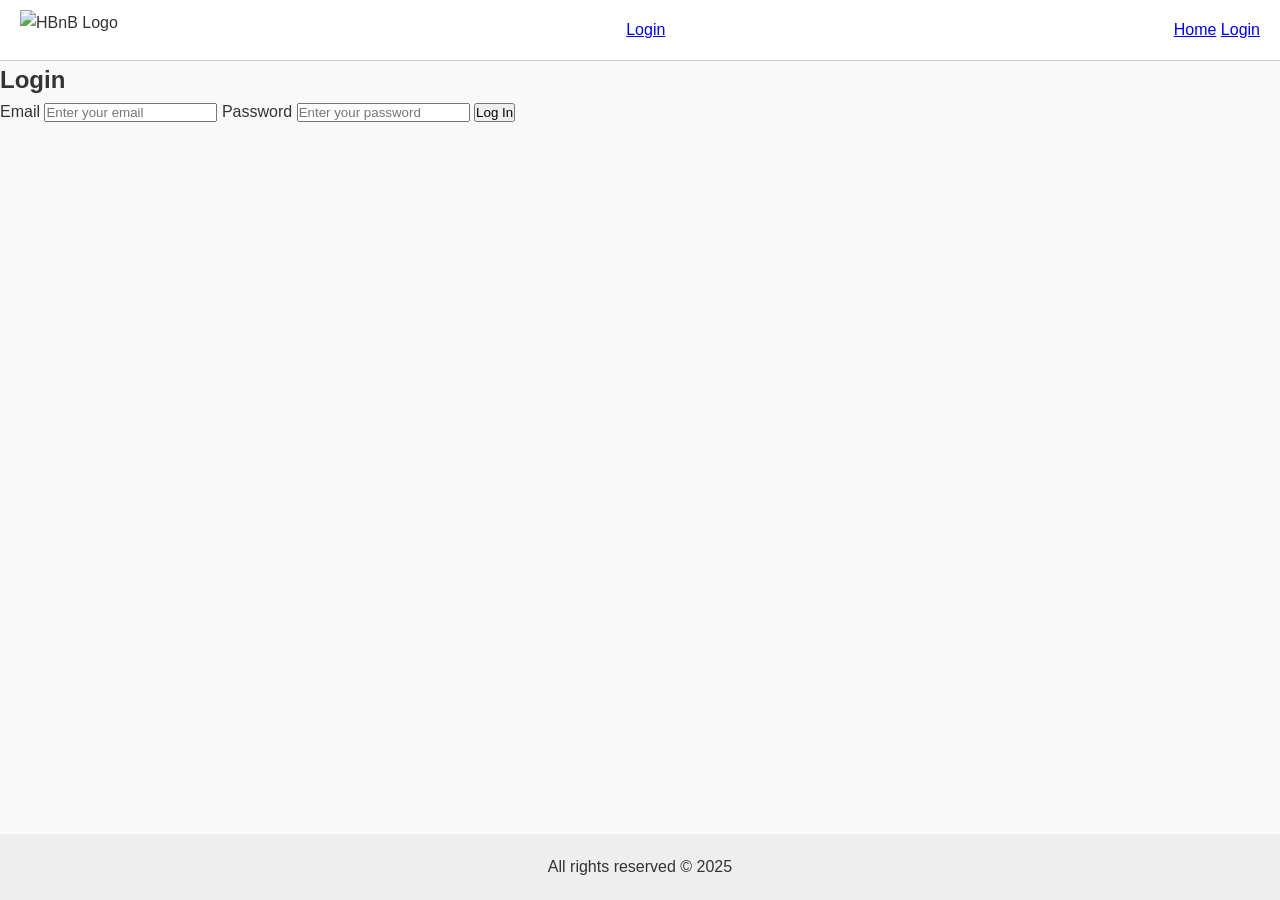
==== part4/index.html @ 13921975 "Task 0.Design" ====
<!DOCTYPE html>
<html lang="en">
  <head>
    <meta charset="UTF-8" />
    <meta name="viewport" content="width=device-width, initial-scale=1.0" />
    <title>HBnB - Places</title>
    <link rel="stylesheet" href="styles/style.css" />
    <link rel="icon" type="image/png" href="images/icon.png" />
  </head>
  <body>
    <header>
      <nav>
        <img src="images/logo.png" alt="HBnB Logo" class="logo" />
        <a href="login.html" class="login-button">Login</a>
      </nav>
    </header>

    <main>
      <section class="filter-bar">
        <label for="price-filter">Filter by Price:</label>
        <select id="price-filter">
          <!-- Options will be populated dynamically -->
        </select>
      </section>

      <section id="places-list">
        <!-- List of places will be populated dynamically -->
      </section>
    </main>

    <footer>
      <p>&copy; 2025 HBnB. All rights reserved.</p>
    </footer>

    <script src="scripts/index.js"></script>
  </body>
</html>
---- part4/styles/style.css ----
/* General Reset */
* {
  box-sizing: border-box;
  margin: 0;
  padding: 0;
}

body {
  font-family: Arial, sans-serif;
  line-height: 1.6;
  background-color: #f9f9f9;
  color: #333;
  padding-bottom: 50px;
}

header {
  background-color: #fff;
  border-bottom: 1px solid #ccc;
  padding: 10px 20px;
  display: flex;
  justify-content: space-between;
  align-items: center;
}

.logo {
  height: 40px;
}

nav .login-button {
  background-color: #ff5a5f;
  color: #fff;
  padding: 8px 16px;
  border-radius: 5px;
  text-decoration: none;
}

nav .login-button:hover {
  background-color: #e04e52;
}

footer {
  text-align: center;
  padding: 20px;
  background-color: #eee;
  position: fixed;
  width: 100%;
  bottom: 0;
}

/* Place Cards */
.place-card {
  border: 1px solid #ddd;
  border-radius: 10px;
  padding: 10px;
  margin: 20px;
  background-color: #fff;
  box-shadow: 0 2px 5px rgba(0, 0, 0, 0.05);
}

.place-card h2 {
  margin-bottom: 10px;
  font-size: 20px;
}

.place-card p {
  margin-bottom: 10px;
}

.details-button {
  background-color: #007bff;
  color: #fff;
  padding: 6px 12px;
  border: none;
  border-radius: 5px;
  text-decoration: none;
  cursor: pointer;
}

.details-button:hover {
  background-color: #0056b3;
}

/* Place Details */
.place-details {
  margin: 20px;
  background-color: #fff;
  padding: 20px;
  border: 1px solid #ddd;
  border-radius: 10px;
}

.place-info {
  margin-bottom: 20px;
}

.place-info p {
  margin-bottom: 8px;
}

/* Review Cards */
.review-card {
  border: 1px solid #ddd;
  border-radius: 10px;
  padding: 10px;
  margin: 20px;
  background-color: #fff;
}

.review-card h4 {
  margin-bottom: 5px;
}

.review-card p {
  margin-bottom: 5px;
}

/* Add Review */
.add-review {
  margin: 20px;
  background-color: #fff;
  border: 1px solid #ddd;
  border-radius: 10px;
  padding: 20px;
}

.form {
  display: flex;
  flex-direction: column;
}

.form label {
  margin: 10px 0 5px;
}

.form input,
.form textarea,
.form select {
  padding: 8px;
  border: 1px solid #ccc;
  border-radius: 5px;
}

.form button {
  margin-top: 15px;
  padding: 10px;
  background-color: #28a745;
  color: white;
  border: none;
  border-radius: 5px;
  cursor: pointer;
}

.form button:hover {
  background-color: #218838;
}

/* Filters */
#filters,
#price-filter {
  margin: 20px;
  padding: 8px;
  border-radius: 5px;
  border: 1px solid #ccc;
}

/* Utility */
.hidden {
  display: none;
}
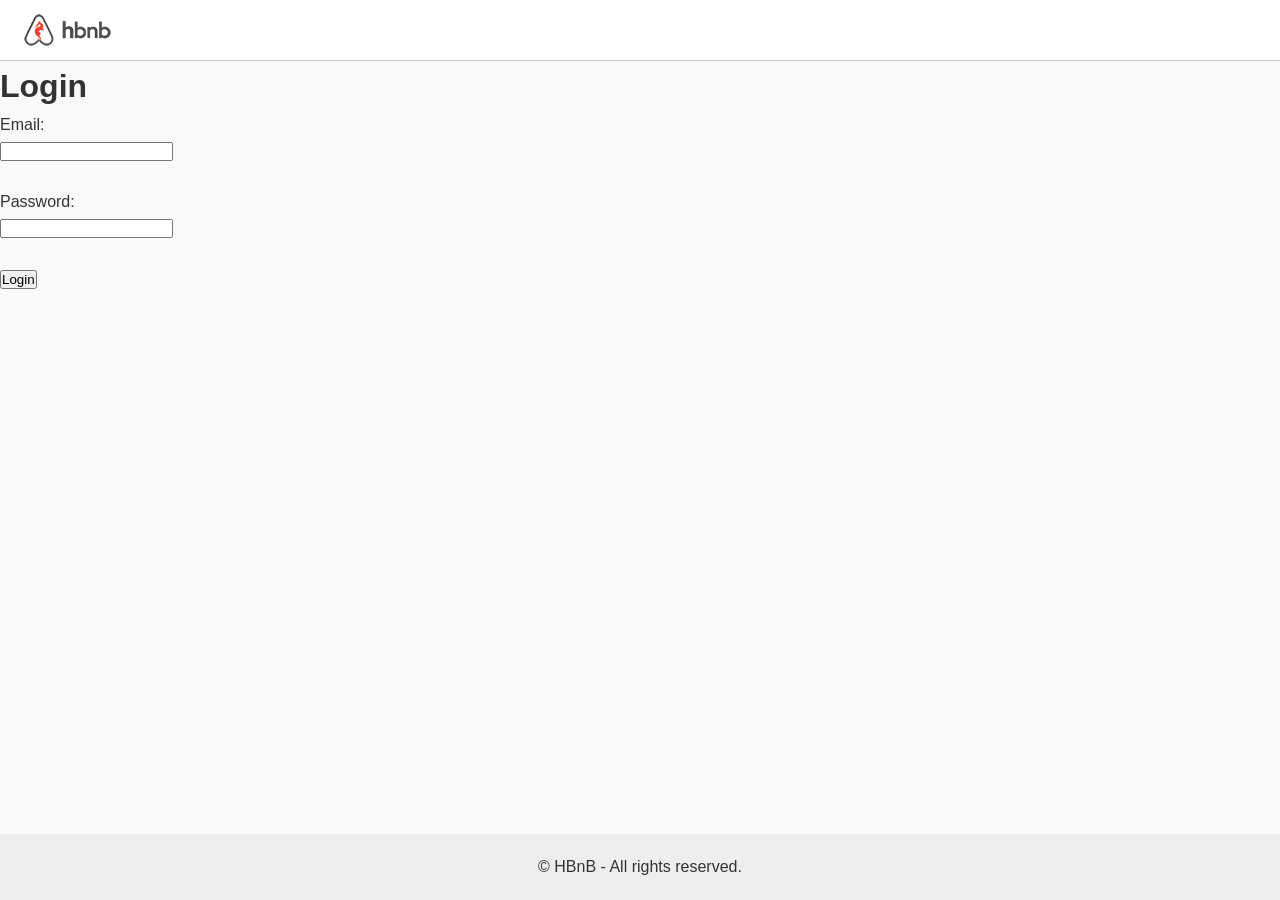
==== commit 4b65a439: "Add frontend for login" ====
--- a/part4/index.html
+++ b/part4/index.html
@@ -1,38 +1,41 @@
 <!DOCTYPE html>
 <html lang="en">
-  <head>
-    <meta charset="UTF-8" />
-    <meta name="viewport" content="width=device-width, initial-scale=1.0" />
-    <title>HBnB - Places</title>
-    <link rel="stylesheet" href="styles/style.css" />
-    <link rel="icon" type="image/png" href="images/icon.png" />
-  </head>
-  <body>
-    <header>
-      <nav>
-        <img src="images/logo.png" alt="HBnB Logo" class="logo" />
-        <a href="login.html" class="login-button">Login</a>
-      </nav>
-    </header>
+<head>
+  <meta charset="UTF-8" />
+  <meta name="viewport" content="width=device-width, initial-scale=1" />
+  <title>HBnB - List of Places</title>
+  <link rel="stylesheet" href="styles/style.css" />
+</head>
+<body>
+  <header>
+    <img src="images/logo.png" alt="HBnB Logo" class="logo" />
+    <a href="login.html" class="login-button">Login</a>
+  </header>
 
-    <main>
-      <section class="filter-bar">
-        <label for="price-filter">Filter by Price:</label>
-        <select id="price-filter">
-          <!-- Options will be populated dynamically -->
-        </select>
-      </section>
+  <nav>
+    <a href="index.html">Home</a>
+    <a href="login.html">Login</a>
+  </nav>
 
-      <section id="places-list">
-        <!-- List of places will be populated dynamically -->
-      </section>
-    </main>
+  <main>
+    <section id="filters">
+      <label for="country-filter">Filter by Country:</label>
+      <select id="country-filter">
+        <option value="all">All Countries</option>
+        <!-- Options populated dynamically -->
+      </select>
+    </section>
 
-    <footer>
-      <p>&copy; 2025 HBnB. All rights reserved.</p>
-    </footer>
+    <section id="places-list">
+      <!-- Places cards will be inserted here dynamically -->
+    </section>
+  </main>
 
-    <script src="scripts/index.js"></script>
-  </body>
+  <footer>
+    <p>© 2025 HBnB. All rights reserved.</p>
+  </footer>
+
+  <script src="scripts/index.js"></script>
+</body>
 </html>
 
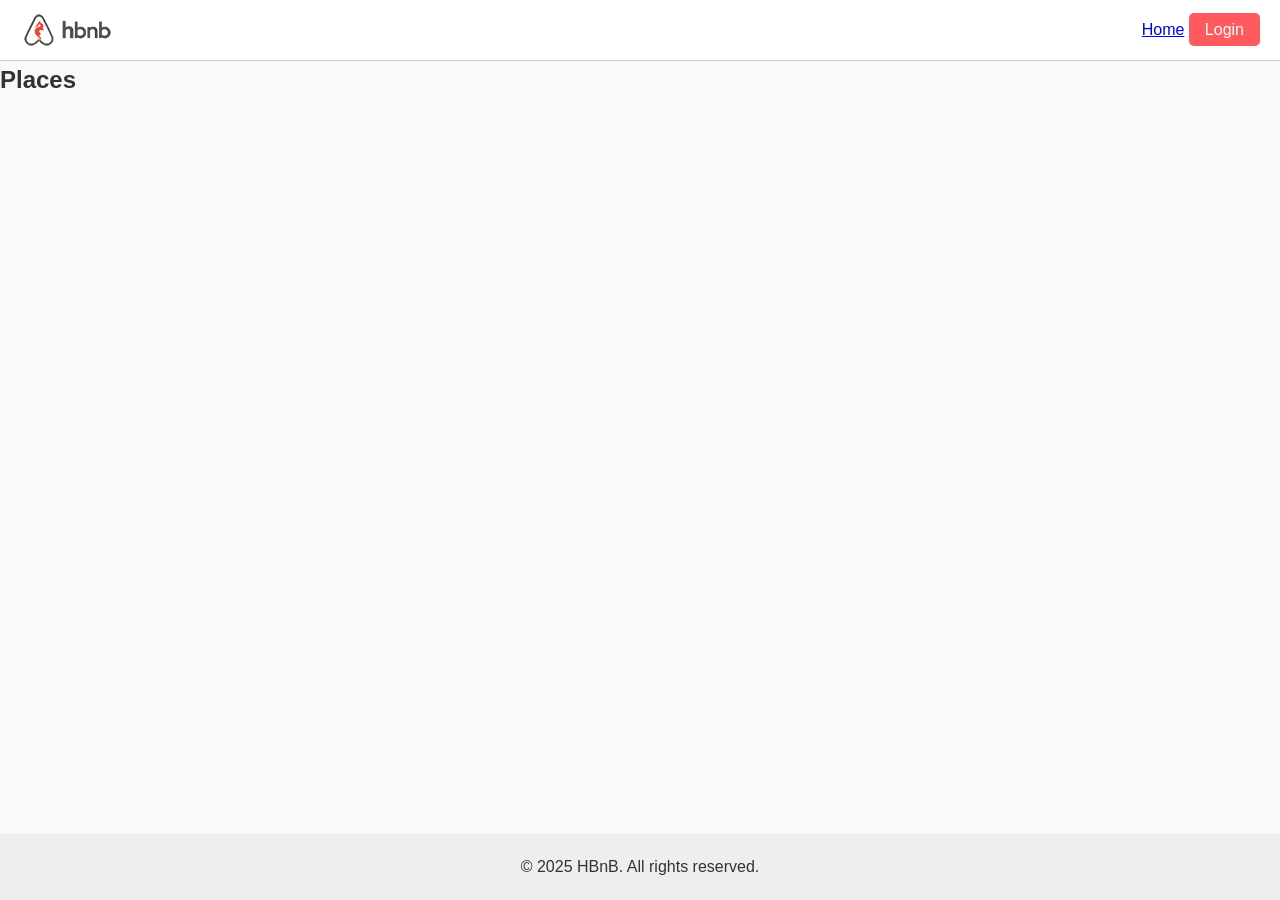
==== commit a6ec116d: "Task 1" ====
--- a/part4/index.html
+++ b/part4/index.html
@@ -2,32 +2,25 @@
 <html lang="en">
 <head>
   <meta charset="UTF-8" />
-  <meta name="viewport" content="width=device-width, initial-scale=1" />
-  <title>HBnB - List of Places</title>
+  <meta name="viewport" content="width=device-width, initial-scale=1.0" />
+  <title>HBnB - Places</title>
   <link rel="stylesheet" href="styles/style.css" />
 </head>
 <body>
   <header>
     <img src="images/logo.png" alt="HBnB Logo" class="logo" />
-    <a href="login.html" class="login-button">Login</a>
+    <nav>
+      <a href="index.html">Home</a>
+      <a href="login.html" class="login-button">Login</a>
+    </nav>
   </header>
 
-  <nav>
-    <a href="index.html">Home</a>
-    <a href="login.html">Login</a>
-  </nav>
-
   <main>
-    <section id="filters">
-      <label for="country-filter">Filter by Country:</label>
-      <select id="country-filter">
-        <option value="all">All Countries</option>
-        <!-- Options populated dynamically -->
-      </select>
-    </section>
-
-    <section id="places-list">
-      <!-- Places cards will be inserted here dynamically -->
+    <section>
+      <h2>Places</h2>
+      <section id="places-list">
+        <!-- List of places will be populated dynamically -->
+      </section>
     </section>
   </main>
 
@@ -38,4 +31,3 @@
   <script src="scripts/index.js"></script>
 </body>
 </html>
-
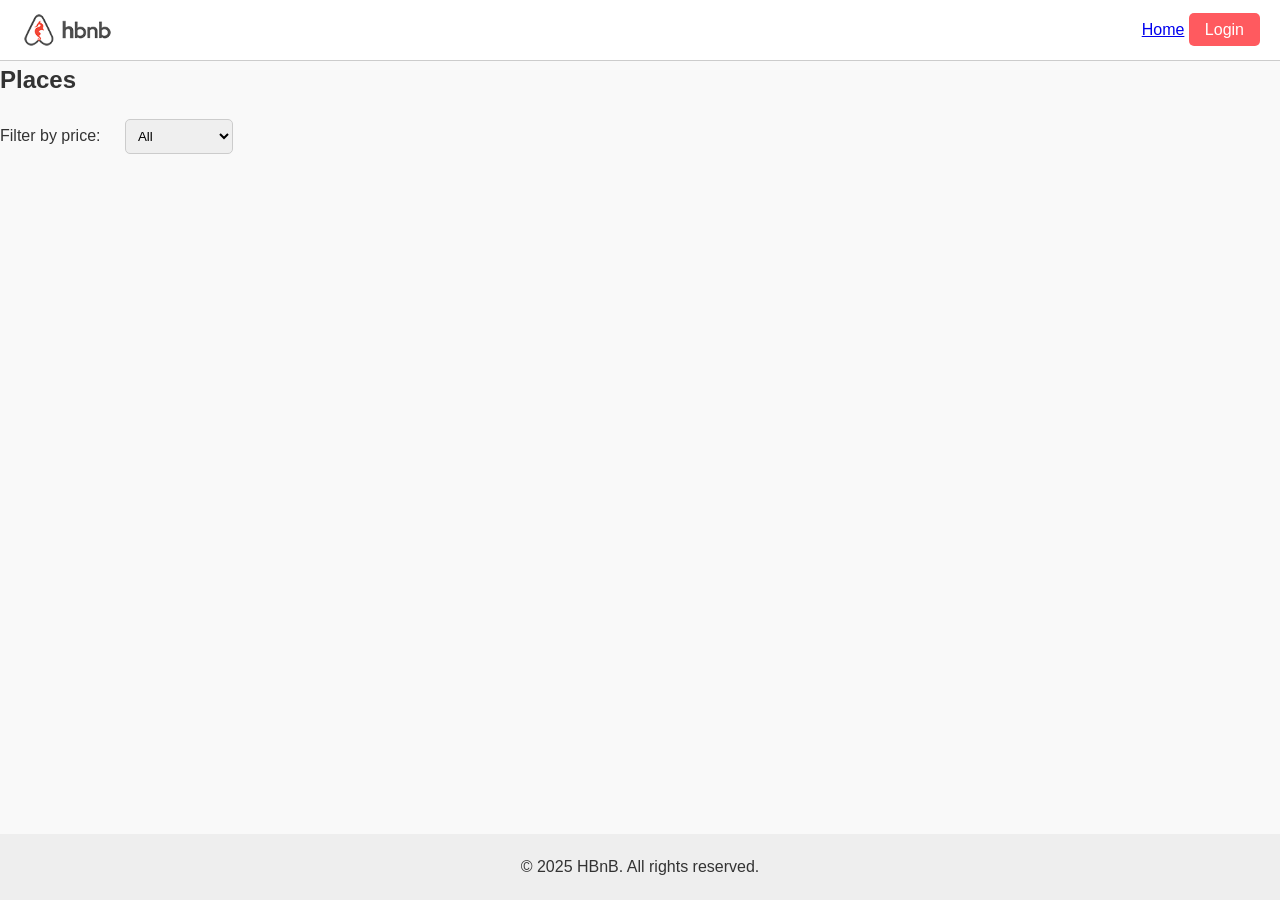
==== commit f2844879: "Implement place details page logic in external script file" ====
--- a/part4/index.html
+++ b/part4/index.html
@@ -11,13 +11,22 @@
     <img src="images/logo.png" alt="HBnB Logo" class="logo" />
     <nav>
       <a href="index.html">Home</a>
-      <a href="login.html" class="login-button">Login</a>
+      <a href="login.html" class="login-button" id="login-link">Login</a>
     </nav>
   </header>
 
   <main>
     <section>
       <h2>Places</h2>
+
+      <label for="price-filter">Filter by price:</label>
+      <select id="price-filter">
+        <option value="All">All</option>
+        <option value="10">Under $10</option>
+        <option value="50">Under $50</option>
+        <option value="100">Under $100</option>
+      </select>
+
       <section id="places-list">
         <!-- List of places will be populated dynamically -->
       </section>
@@ -31,3 +40,4 @@
   <script src="scripts/index.js"></script>
 </body>
 </html>
+
